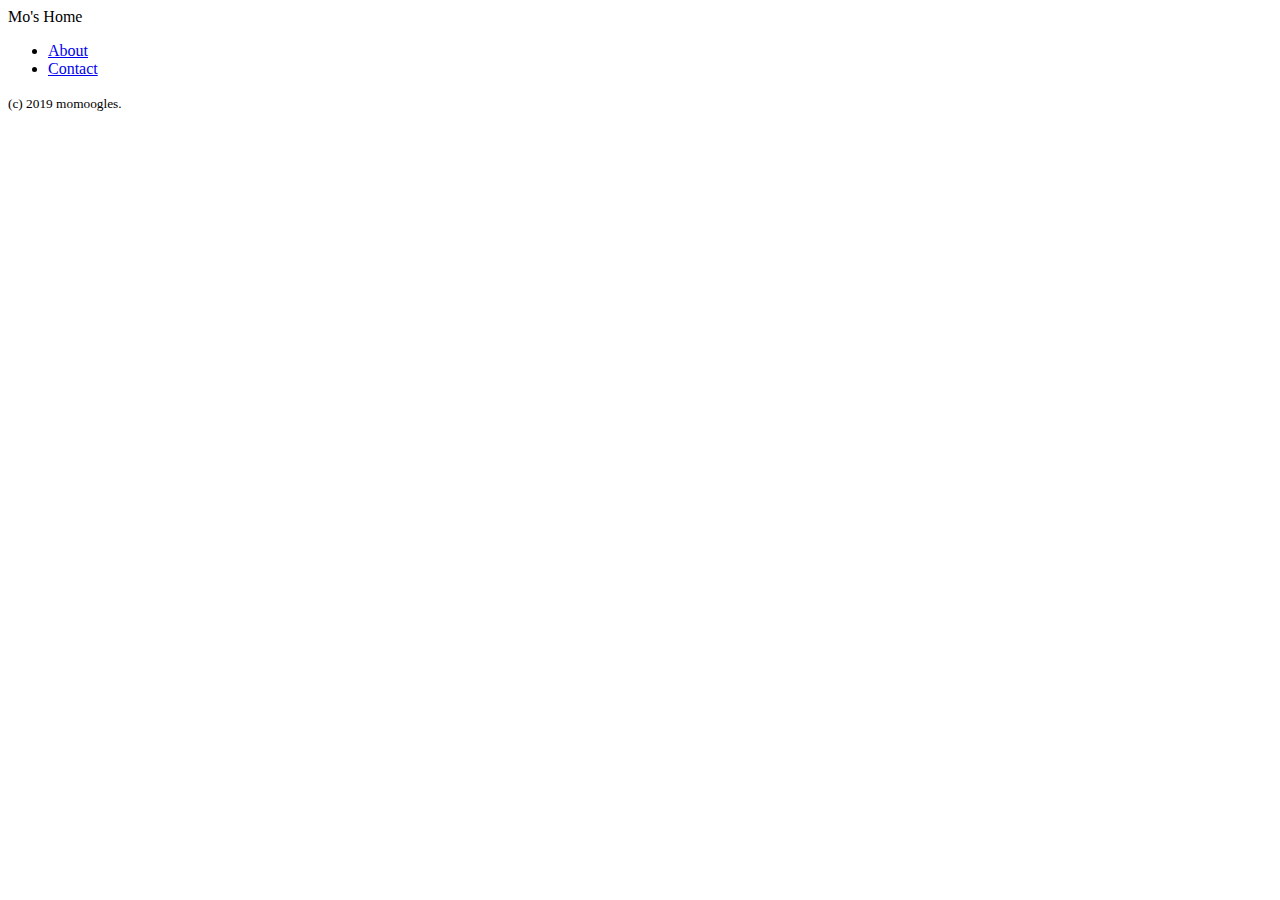
==== about.html @ f6f30d8f "modified index.html" ====
<!DOCTYPE html>
<html>
<head>
    <meta charset="UTF-8">
    <title>common factor</title>
    <link href="https://fonts.googleapis.com/css?family=Lobster|Righteous" rel="stylesheet">
    <link rel="stylesheet" href="css/style.css">
</head>
<body>
    <header>
        <div class = "name">
            Mo's Home
        </div>
        <nav>
            <ul class = "global-nav">
                <li><a href="about.html">About</a></li>
                <li><a href="contact.html">Contact</a></li>
            </ul>
        </nav>
    </header>
    <div id = "wrap">

    </div>
    <footer>
        <small>(c) 2019 momoogles.</small>
    </footer>
</body>
</html>
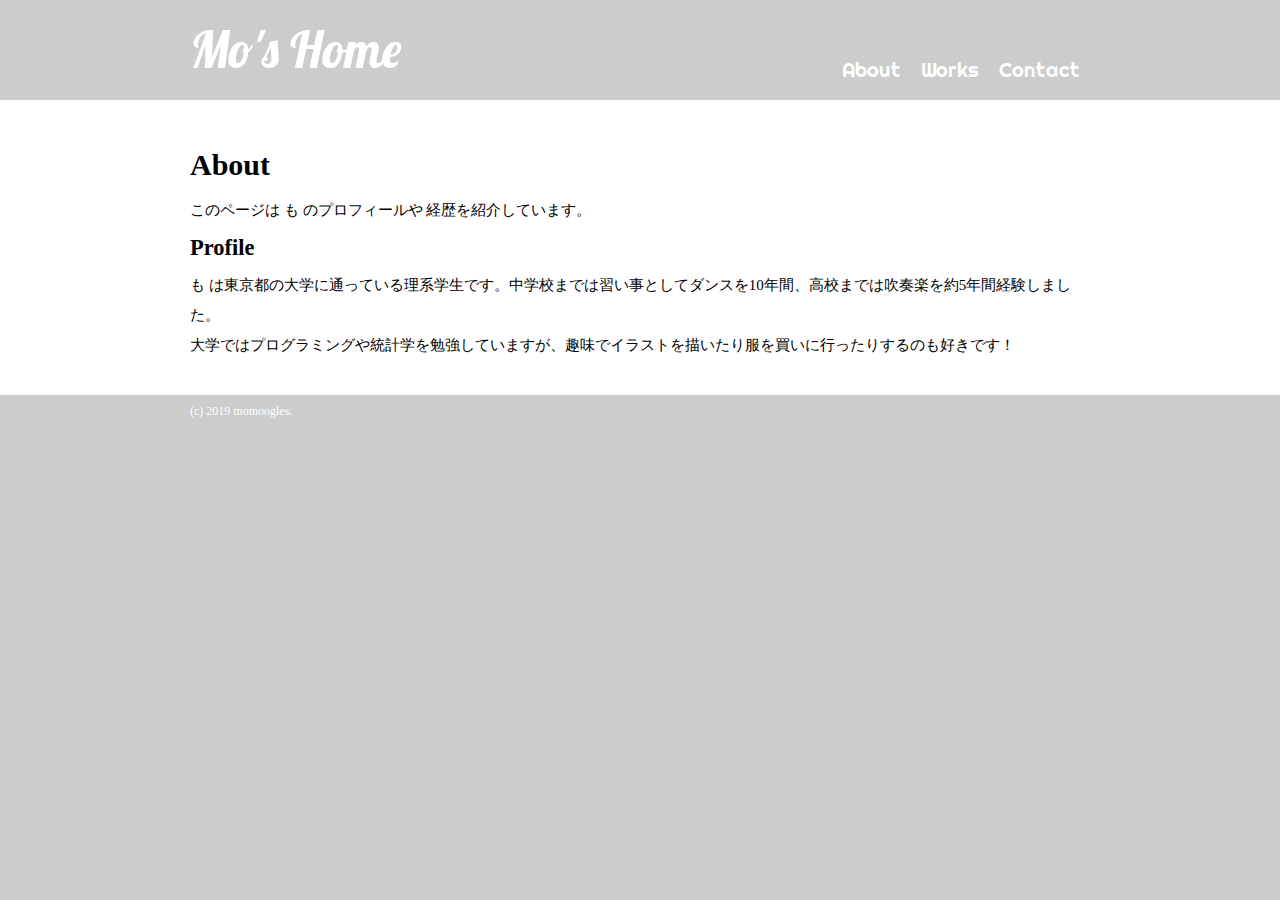
==== commit 2958ead2: "modified" ====
--- a/about.html
+++ b/about.html
@@ -5,21 +5,36 @@
     <title>common factor</title>
     <link href="https://fonts.googleapis.com/css?family=Lobster|Righteous" rel="stylesheet">
     <link rel="stylesheet" href="css/style.css">
+    <link rel="stylesheet" href="css/config.css">
+    <link rel="stylesheet" href="css/common.css">
 </head>
-<body>
+<body id = "about">
     <header>
         <div class = "name">
-            Mo's Home
+            <a href = "index.html">Mo's Home</a>
         </div>
         <nav>
             <ul class = "global-nav">
                 <li><a href="about.html">About</a></li>
+                <li><a href="works.html">Works</a></li>
                 <li><a href="contact.html">Contact</a></li>
             </ul>
         </nav>
     </header>
     <div id = "wrap">
-
+        <div class = "article">
+            <div class = "main">
+                <h1>About</h1>
+                このページは も のプロフィールや
+                経歴を紹介しています。
+                <div class = "icon">
+                    <h2>Profile</h2>
+                    <p>も は東京都の大学に通っている理系学生です。中学校までは習い事としてダンスを10年間、高校までは吹奏楽を約5年間経験しました。<br>
+                        大学ではプログラミングや統計学を勉強していますが、趣味でイラストを描いたり服を買いに行ったりするのも好きです！</p>
+                </div>
+            </div>
+            <div class = ""></div>
+        </div>
     </div>
     <footer>
         <small>(c) 2019 momoogles.</small>
--- a/css/style.css
+++ b/css/style.css
@@ -0,0 +1,48 @@
+#index {
+    background: linear-gradient(
+        -45deg,rgba(0, 0, 0, 0.4) 25%,rgba(0, 0, 0, 0.5) 25%,
+        rgba(0, 0, 0, 0.5) 50%,rgba(0, 0, 0, 0.4) 50%,
+        rgba(0, 0, 0, 0.4) 75%,rgba(0, 0, 0, 0.5) 75%,
+        rgba(0, 0, 0, 0.5)),url(../images/BX2Il6nN.jpg);
+    background-repeat: no-repeat;
+    background-position: center center;
+    background-attachment: fixed;
+    background-size: cover;
+}
+
+#index .article {
+    text-align: center;
+}
+
+#index .article h1 {
+    font-size: 100px;
+    font-family: 'Righteous', cursive;
+    width:  900px;
+}
+#index .article p {
+    font-size: 18px;
+}
+
+#index .btn a {
+    margin: 150px auto;
+}
+
+#index footer small {
+    float: right;
+}
+/* ここまでindexのCSS */
+
+#about {
+    background-image: url(../images/WvaIpZ9u.jpg);
+    background-repeat: no-repeat;
+    background-attachment: fixed;
+    background-size: 100%;
+    background-position: top center;
+}
+
+#about #wrap {
+    padding: 35px 0;
+    min-width: 900px;
+    color: black;
+    background-color: #ffffff
+}--- a/css/config.css
+++ b/css/config.css
@@ -0,0 +1,32 @@
+@charset "utf-8";
+
+body {
+    margin: 0;
+    padding: 0;
+    background-color: #cccccc;
+    color: #ffffff;
+    font-size: 15px;
+    line-height: 2;
+}
+
+img {
+    vertical-align: bottm;
+}
+
+p,h1,h2,h3,h4,h5,h6 {
+    margin: 0;
+}
+
+ul {
+    margin: 0;
+    padding: 0;
+}
+
+a {
+    color: #ffffff;
+    text-decoration: none;
+}
+
+a:hover{
+    text-decoration: underline;
+}--- a/css/common.css
+++ b/css/common.css
@@ -0,0 +1,65 @@
+header {
+    width: 900px;
+    /* 960pxがオススメらしい */
+    height: 100px;
+    margin: auto;
+}
+.article {
+    width: 900px;
+    margin: auto;
+}
+
+.name a {
+    font-size:  50px;
+    float: left;
+    font-family: 'Lobster', cursive;
+}
+
+.name a:hover {
+    text-decoration: none;
+}
+
+.global-nav {
+    margin-top: 50PX;
+    float: right;
+}
+
+.global-nav li {
+    margin: 0 10px;
+    font-size: 20px;
+    float: left;
+    list-style: none;
+}
+
+.global-nav li a {
+    font-family: 'Righteous', cursive;
+    color: #ffffff
+}
+
+footer {
+    width: 900px;
+    margin: auto;
+}
+
+footer small {
+    font-size: 12px;
+}
+
+.btn a { 
+    display: block;
+    text-decoration: none;
+    background-color: #e95935a9;
+    color: #ffffff;
+    font-family: 'Righteous', cursive;
+    font-size: 24px;
+    line-height: 70px;
+    width: 200px;
+    border: 2px solid #e95935a9;
+    border-radius: 10px;
+} 
+
+.btn a:hover{
+    text-decoration: none;
+    background-color: #ffffff;
+    color: #e95935a9;
+}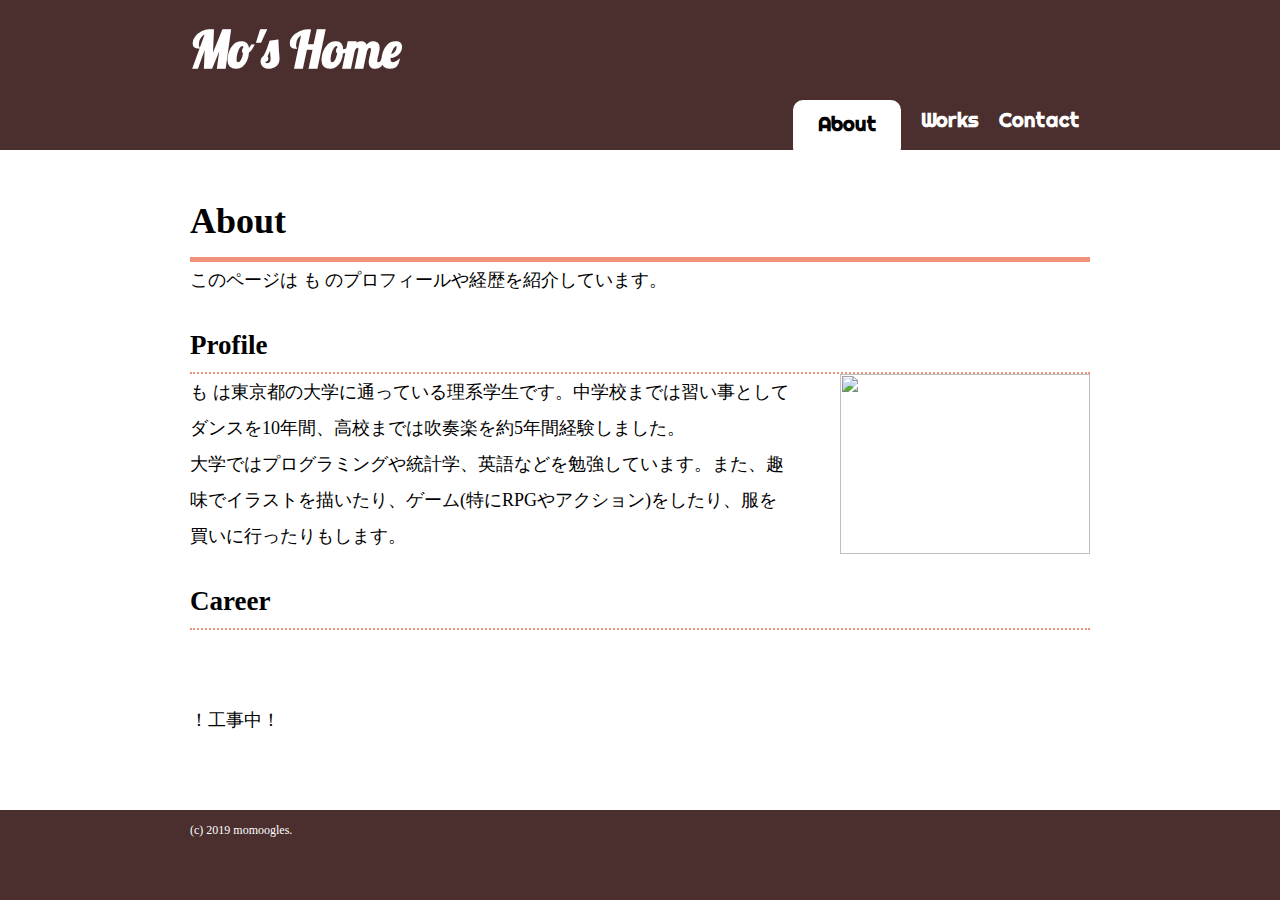
==== commit 0d96f0a7: "modified" ====
--- a/about.html
+++ b/about.html
@@ -1,41 +1,45 @@
 <!DOCTYPE html>
 <html>
 <head>
-    <meta charset="UTF-8">
+    <meta charset = "UTF-8">
     <title>common factor</title>
-    <link href="https://fonts.googleapis.com/css?family=Lobster|Righteous" rel="stylesheet">
-    <link rel="stylesheet" href="css/style.css">
-    <link rel="stylesheet" href="css/config.css">
-    <link rel="stylesheet" href="css/common.css">
+    <link href = "https://fonts.googleapis.com/css?family=Lobster|Righteous" rel = "stylesheet">
+    <link rel = "stylesheet" href = "css/style.css">
+    <link rel = "stylesheet" href = "css/config.css">
+    <link rel = "stylesheet" href = "css/common.css">
 </head>
 <body id = "about">
     <header>
-        <div class = "name">
+        <h1 class = "name">
             <a href = "index.html">Mo's Home</a>
-        </div>
+        <h1>
         <nav>
             <ul class = "global-nav">
-                <li><a href="about.html">About</a></li>
-                <li><a href="works.html">Works</a></li>
-                <li><a href="contact.html">Contact</a></li>
+                <li><a href = "contact.html">Contact</a></li>
+                <li><a href = "works.html">Works</a></li>
+                <li class = "site-now">About</li>
             </ul>
         </nav>
     </header>
-    <div id = "wrap">
-        <div class = "article">
-            <div class = "main">
-                <h1>About</h1>
-                このページは も のプロフィールや
-                経歴を紹介しています。
-                <div class = "icon">
-                    <h2>Profile</h2>
-                    <p>も は東京都の大学に通っている理系学生です。中学校までは習い事としてダンスを10年間、高校までは吹奏楽を約5年間経験しました。<br>
-                        大学ではプログラミングや統計学を勉強していますが、趣味でイラストを描いたり服を買いに行ったりするのも好きです！</p>
+    <main class = "main-content">
+        <div id = "wrap">
+            <h1>About</h1>
+            <p>このページは も のプロフィールや経歴を紹介しています。</p>
+            <section>
+                <h2>Profile</h2>
+                <div class = "profile-area">
+                    <p>も は東京都の大学に通っている理系学生です。中学校までは習い事としてダンスを10年間、高校までは吹奏楽を約5年間経験しました。<br>大学ではプログラミングや統計学、英語などを勉強しています。また、趣味でイラストを描いたり、ゲーム(特にRPGやアクション)をしたり、服を買いに行ったりもします。</p>
+                    <img src="images/smartphone_neru_schoolboy.png">
                 </div>
-            </div>
-            <div class = ""></div>
+            </section>
+            <section>
+                <h2>Career</h2>
+                <div class = "career">
+                    <p><br><br>！工事中！<br><br><br></p>
+                </div>
+            </section>
         </div>
-    </div>
+    </main>
     <footer>
         <small>(c) 2019 momoogles.</small>
     </footer>
--- a/css/style.css
+++ b/css/style.css
@@ -1,25 +1,34 @@
 #index {
-    background: linear-gradient(
-        -45deg,rgba(0, 0, 0, 0.4) 25%,rgba(0, 0, 0, 0.5) 25%,
-        rgba(0, 0, 0, 0.5) 50%,rgba(0, 0, 0, 0.4) 50%,
-        rgba(0, 0, 0, 0.4) 75%,rgba(0, 0, 0, 0.5) 75%,
-        rgba(0, 0, 0, 0.5)),url(../images/BX2Il6nN.jpg);
+    background: repeating-linear-gradient(
+        -45deg,rgba(0, 0, 0, 0.4), rgba(0, 0, 0, 0.4)80px, rgba(0, 0, 0, 0.5) 80px,
+        rgba(0, 0, 0, 0.5) 160px), url(../images/BX2Il6nN.jpg);
     background-repeat: no-repeat;
     background-position: center center;
     background-attachment: fixed;
     background-size: cover;
 }
 
-#index .article {
+#index header {
+    height: 100px;
+}
+#index ul {
+    margin-top: 50px;
+}
+
+#index main {
+    background-color: transparent;
+}
+
+#index main {
     text-align: center;
 }
 
-#index .article h1 {
+#index main h1 {
     font-size: 100px;
     font-family: 'Righteous', cursive;
     width:  900px;
 }
-#index .article p {
+#index main p {
     font-size: 18px;
 }
 
@@ -32,17 +41,17 @@
 }
 /* ここまでindexのCSS */
 
-#about {
-    background-image: url(../images/WvaIpZ9u.jpg);
-    background-repeat: no-repeat;
-    background-attachment: fixed;
-    background-size: 100%;
-    background-position: top center;
+#about .profile-area {
+    display: flex;
+    flex-direction: row;
+    justify-content: space-between;
 }
 
-#about #wrap {
-    padding: 35px 0;
-    min-width: 900px;
-    color: black;
-    background-color: #ffffff
+#about .profile-area p {
+    width: 600px;
+}
+
+#about .profile-area img {
+    width: 250px;
+    height: 180px;
 }--- a/css/common.css
+++ b/css/common.css
@@ -1,17 +1,25 @@
 header {
+    display: flex;
+    justify-content: space-between;
     width: 900px;
     /* 960pxがオススメらしい */
-    height: 100px;
+    height: 150px;
     margin: auto;
 }
-.article {
+main {
+    min-width: 900px;
+    background-color: #ffffff;
+    background-attachment: fixed;
+    background-size: 100%;
+}
+
+main #wrap {
     width: 900px;
     margin: auto;
 }
 
 .name a {
     font-size:  50px;
-    float: left;
     font-family: 'Lobster', cursive;
 }
 
@@ -20,14 +28,15 @@
 }
 
 .global-nav {
-    margin-top: 50PX;
-    float: right;
+    display: flex;
+    flex-direction: row-reverse;
+    margin-top: 100px;
 }
 
 .global-nav li {
     margin: 0 10px;
+    font-family: 'Righteous', cursive;
     font-size: 20px;
-    float: left;
     list-style: none;
 }
 
@@ -39,10 +48,6 @@
 footer {
     width: 900px;
     margin: auto;
-}
-
-footer small {
-    font-size: 12px;
 }
 
 .btn a { 
@@ -62,4 +67,44 @@
     text-decoration: none;
     background-color: #ffffff;
     color: #e95935a9;
+}
+
+.site-now {
+    color: black;
+    border: 4px solid #ffffff;
+    border-radius: 10px;
+    text-align: center;
+    width: 100px;
+    height: 50px;
+    background-color: #ffffff;
+}
+
+#about, #contact, #works {
+    font-size: 18px;
+    background-color: #4b2e2e;
+    color: black;
+    background-image: url(../images/WvaIpZ9u.jpg);
+    background-repeat: no-repeat;
+    background-attachment: fixed;
+    background-size: 100%;
+    background-position: top center;
+}
+
+footer small {
+    color: #ffffff;
+    font-size: 12px;
+}
+
+#about #wrap, #contact #wrap, #works #wrap {
+    padding: 35px 0 0;
+    color: black;
+}
+
+main h1 {
+    border-bottom: 5px solid #e95935a9;
+}
+
+main h2 {
+    margin-top: 20px;
+    border-bottom: 2px dotted #e95935a9;
 }